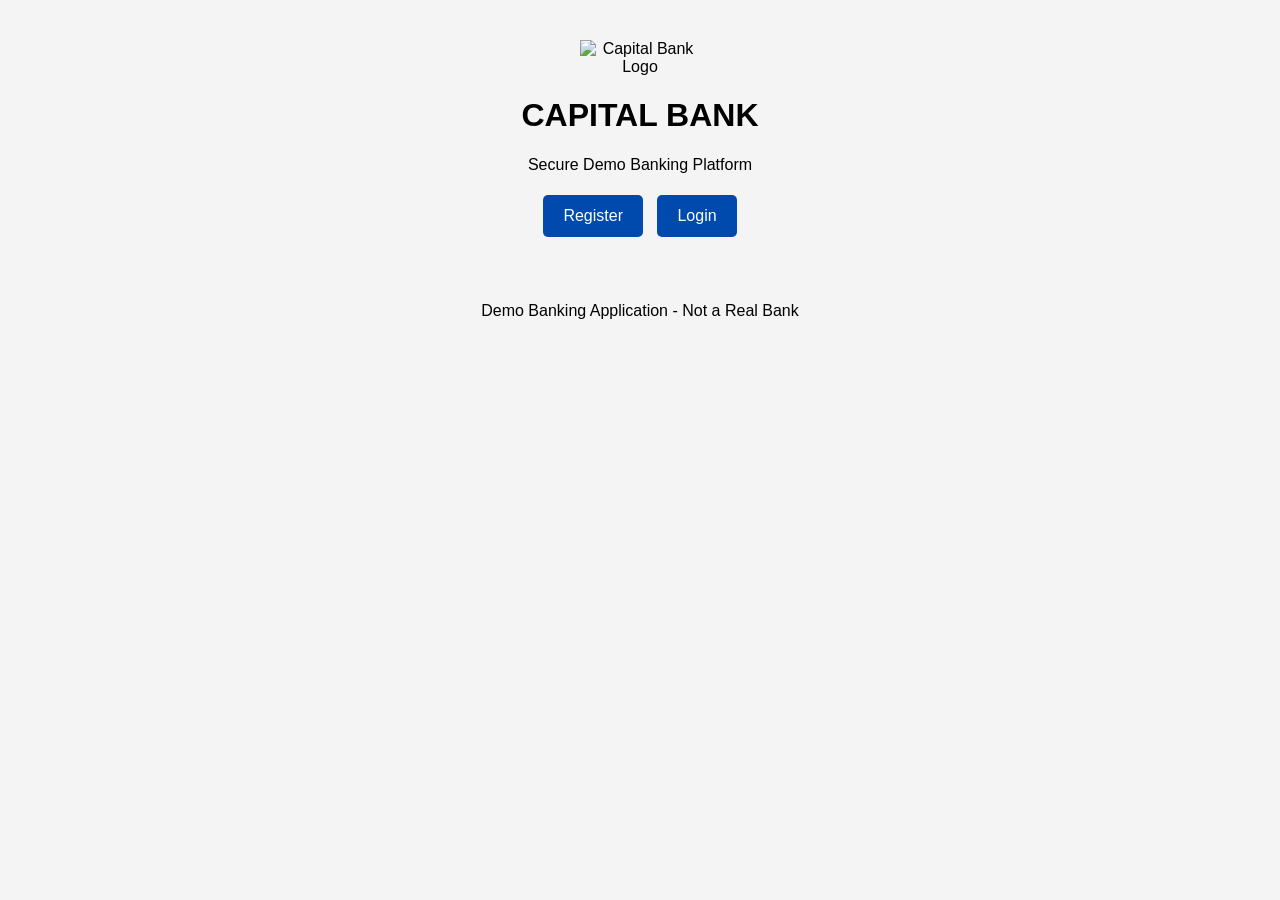
==== index.html @ a873e83d "Update index.html" ====
<!DOCTYPE html>
<html lang="en">
<head>
<meta charset="UTF-8">
<meta name="viewport" content="width=device-width, initial-scale=1.0">
<title>Capital Bank</title>
<link rel="stylesheet" href="style.css">
</head>
<body>

<div class="container">

    <div class="logo-section">
        <img src="logo.png" alt="Capital Bank Logo" class="logo">
        <h1>CAPITAL BANK</h1>
    </div>

    <p>Secure Demo Banking Platform</p>

    <a href="register.html" class="btn">Register</a>
    <a href="login.html" class="btn">Login</a>

</div>

<footer>
    Demo Banking Application - Not a Real Bank
</footer>
    
<script type="module" src="app.js"></script>

</body>
</html>
---- style.css ----
body{
    margin:0;
    font-family:Arial, sans-serif;
    background:#f4f4f4;
}

.container{
    width:90%;
    max-width:600px;
    margin:40px auto;
    text-align:center;
}

.card{
    background:white;
    padding:20px;
    margin:15px 0;
    border-radius:10px;
    box-shadow:0 2px 8px rgba(0,0,0,0.1);
}

input{
    width:100%;
    padding:12px;
    margin:10px 0;
    box-sizing:border-box;
}

button,.btn{
    background:#004aad;
    color:white;
    border:none;
    padding:12px 20px;
    cursor:pointer;
    border-radius:5px;
    text-decoration:none;
    display:inline-block;
    margin:5px;
}

button:hover,.btn:hover{
    background:#00337a;
}

footer{
    text-align:center;
    padding:20px;
}

.logo-section{
    text-align:center;
    margin-bottom:20px;
}

.logo{
    width:120px;
    height:auto;
    display:block;
    margin:0 auto 10px;
}
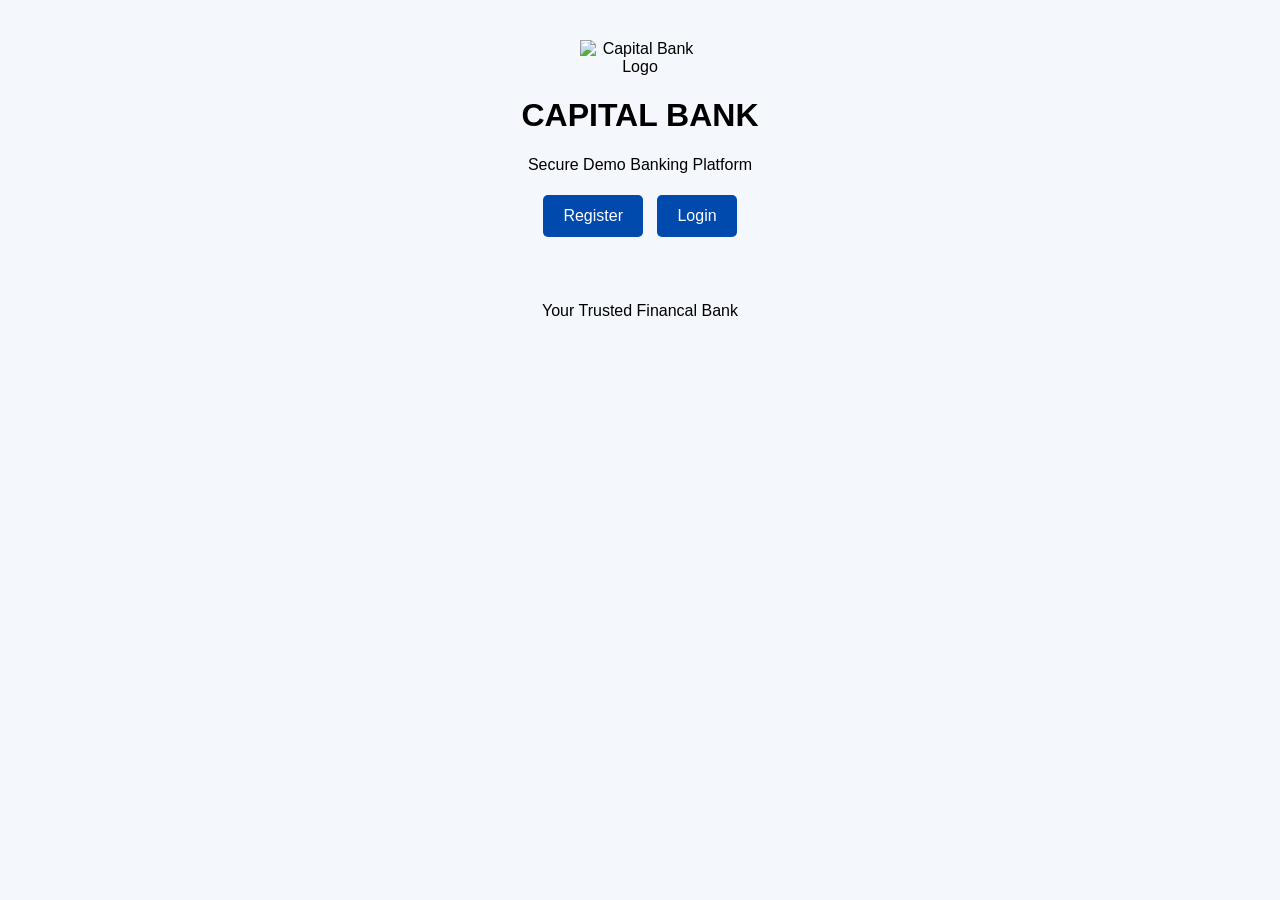
==== commit 89cf4962: "Update index.html" ====
--- a/index.html
+++ b/index.html
@@ -23,7 +23,7 @@
 </div>
 
 <footer>
-    Demo Banking Application - Not a Real Bank
+    Your Trusted Financal Bank
 </footer>
     
 <script type="module" src="app.js"></script>
--- a/style.css
+++ b/style.css
@@ -1,7 +1,10 @@
+/* =====================
+   BASE STYLES
+===================== */
 body{
     margin:0;
     font-family:Arial, sans-serif;
-    background:#f4f4f4;
+    background:#f4f7fb;
 }
 
 .container{
@@ -11,6 +14,29 @@
     text-align:center;
 }
 
+footer{
+    text-align:center;
+    padding:20px;
+}
+
+/* =====================
+   LOGO
+===================== */
+.logo-section{
+    text-align:center;
+    margin-bottom:20px;
+}
+
+.logo{
+    width:120px;
+    height:auto;
+    display:block;
+    margin:0 auto 10px;
+}
+
+/* =====================
+   CARDS
+===================== */
 .card{
     background:white;
     padding:20px;
@@ -19,14 +45,51 @@
     box-shadow:0 2px 8px rgba(0,0,0,0.1);
 }
 
+.welcome-card,
+.bank-card{
+    background:white;
+    padding:20px;
+    border-radius:15px;
+    box-shadow:0 2px 10px rgba(0,0,0,0.1);
+    margin-bottom:20px;
+}
+
+/* =====================
+   DASHBOARD
+===================== */
+.dashboard-container{
+    max-width:1200px;
+    margin:auto;
+    padding:20px;
+}
+
+.top-header{
+    display:flex;
+    align-items:center;
+    gap:15px;
+    margin-bottom:20px;
+}
+
+.cards-grid{
+    display:grid;
+    grid-template-columns:repeat(auto-fit,minmax(250px,1fr));
+    gap:20px;
+}
+
+/* =====================
+   FORMS (GLOBAL)
+===================== */
 input{
     width:100%;
     padding:12px;
     margin:10px 0;
     box-sizing:border-box;
-}
-
-button,.btn{
+    border:1px solid #ddd;
+    border-radius:8px;
+}
+
+button,
+.btn{
     background:#004aad;
     color:white;
     border:none;
@@ -38,23 +101,201 @@
     margin:5px;
 }
 
-button:hover,.btn:hover{
+button:hover,
+.btn:hover{
     background:#00337a;
 }
 
-footer{
-    text-align:center;
-    padding:20px;
-}
-
-.logo-section{
-    text-align:center;
-    margin-bottom:20px;
-}
-
-.logo{
-    width:120px;
-    height:auto;
+/* =====================
+   BANK CARD OVERRIDES
+===================== */
+.bank-card input{
+    margin:8px 0;
+}
+
+.bank-card button{
+    width:100%;
+    padding:12px;
+    border:none;
+    border-radius:8px;
+    cursor:pointer;
+}
+
+/* =====================
+   SIDEBAR
+===================== */
+.sidebar a{
     display:block;
-    margin:0 auto 10px;
-}
+    color:white;
+    text-decoration:none;
+    padding:12px;
+    margin:6px 0;
+    border-radius:8px;
+    transition:0.3s;
+}
+
+.sidebar a:hover{
+    background:#1f3c88;
+}
+
+/* =====================
+   BALANCE / HISTORY
+===================== */
+.balance-card{
+    background:#003366;
+    color:white;
+}
+
+.history-table{
+    width:100%;
+    border-collapse:collapse;
+    margin-top:15px;
+}
+
+.history-table th,
+.history-table td{
+    border:1px solid #ddd;
+    padding:12px;
+    text-align:left;
+}
+
+.history-table th{
+    background:#003366;
+    color:white;
+}
+
+.status{
+    color:green;
+    font-weight:bold;
+}
+
+/* =====================
+   PREMIUM CARD
+===================== */
+.premium-card{
+    max-width:450px;
+    padding:30px;
+    border-radius:20px;
+    background:linear-gradient(135deg,#0f172a,#1e3a8a,#2563eb);
+    color:white;
+    box-shadow:0 15px 35px rgba(0,0,0,.25);
+    margin-top:15px;
+}
+
+.card-top{
+    display:flex;
+    justify-content:space-between;
+    font-weight:bold;
+}
+
+.chip{
+    font-size:40px;
+    margin:25px 0;
+}
+
+.card-number{
+    letter-spacing:4px;
+}
+
+.card-bottom{
+    display:flex;
+    justify-content:space-between;
+    margin-top:20px;
+}
+
+/* =====================
+   DARK MODE
+===================== */
+.dark-btn{
+    background:#1e3a8a;
+    color:white;
+    border:none;
+    padding:10px 15px;
+    border-radius:8px;
+    cursor:pointer;
+    margin-top:10px;
+}
+
+.dark-mode{
+    background:#111827;
+    color:white;
+}
+
+.dark-mode .card,
+.dark-mode .profile-card,
+.dark-mode .transfer-card,
+.dark-mode .ai-card{
+    background:#1f2937;
+    color:white;
+}
+
+.dark-mode input{
+    background:#374151;
+    color:white;
+    border:1px solid #555;
+}
+
+.dark-mode table{
+    color:white;
+}
+
+/* =====================
+   RECEIPT MODAL
+===================== */
+.receipt-modal{
+    display:none;
+    position:fixed;
+    top:0;
+    left:0;
+    width:100%;
+    height:100%;
+    background:rgba(0,0,0,0.7);
+    justify-content:center;
+    align-items:center;
+    z-index:9999;
+}
+
+.receipt-box{
+    background:white;
+    padding:30px;
+    border-radius:15px;
+    width:350px;
+    text-align:center;
+    box-shadow:0 5px 15px rgba(0,0,0,0.3);
+}
+
+.sidebar{
+    position:fixed;
+    left:0;
+    top:0;
+    width:250px;
+    height:100%;
+    background:#003366;
+    padding:20px;
+    box-sizing:border-box;
+}
+
+.sidebar h2{
+    color:white;
+    text-align:center;
+    margin-bottom:25px;
+}
+
+.sidebar a{
+    display:block;
+    color:white;
+    text-decoration:none;
+    padding:12px;
+    margin:6px 0;
+    border-radius:8px;
+    transition:0.3s;
+}
+
+.sidebar a:hover{
+    background:#1f3c88;
+}
+
+.dashboard{
+    margin-left:270px;
+    padding:20px;
+}
